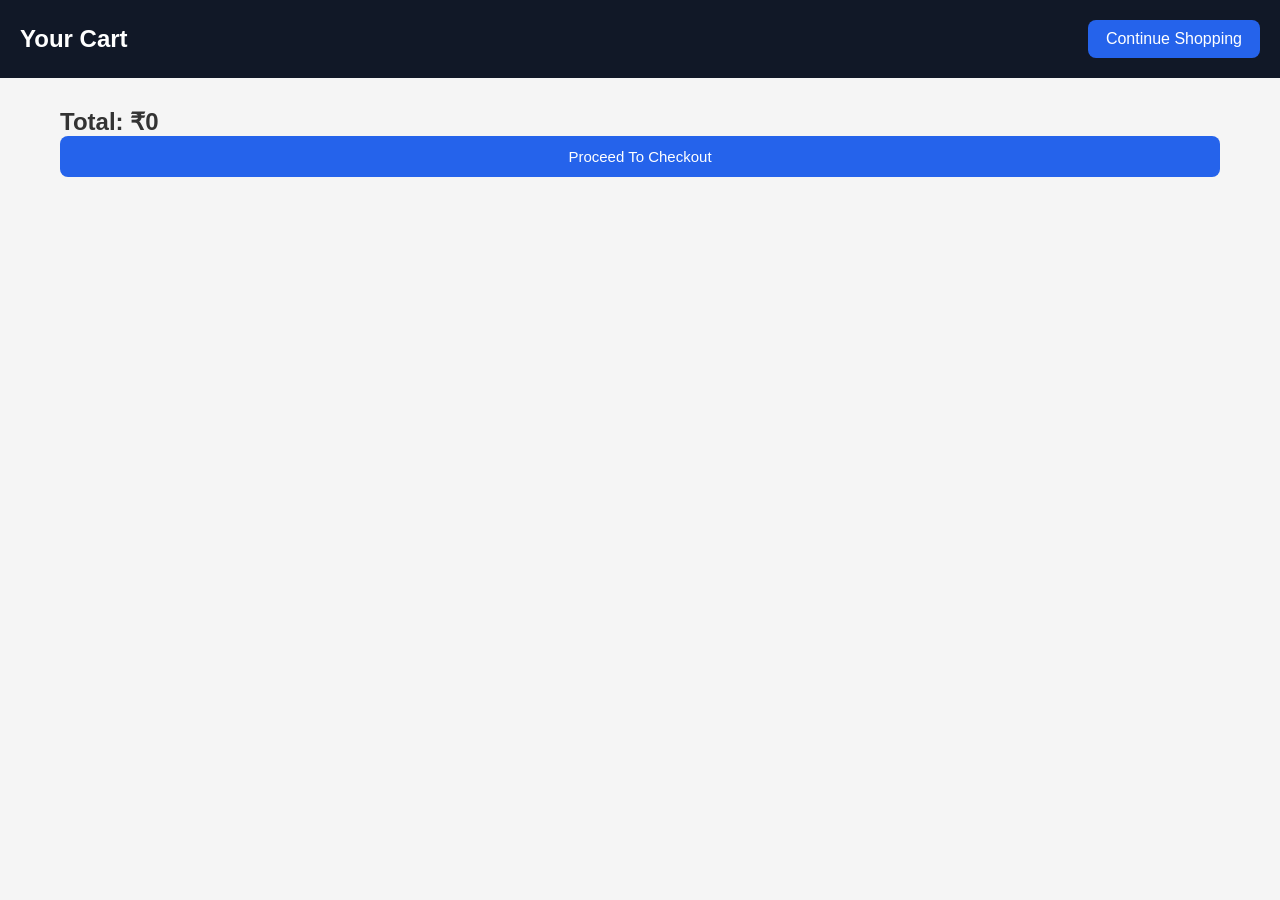
==== cart.html @ 2a164087 "Add files via upload Test Mark 2" ====
<!DOCTYPE html>
<html lang="en">
<head>
  <meta charset="UTF-8">
  <meta name="viewport" content="width=device-width, initial-scale=1.0">
  <title>Cart</title>
  <link rel="stylesheet" href="style.css">
</head>
<body>

<header>
  <h1>Your Cart</h1>

  <a href="index.html" class="cart-link">
    Continue Shopping
  </a>
</header>

<div class="container">

  <div id="cart-items"></div>

  <h2 class="total-text">
    Total: ₹<span id="cart-total">0</span>
  </h2>

  <a href="checkout.html">
    <button class="checkout-btn">
      Proceed To Checkout
    </button>
  </a>

</div>

<script src="script.js"></script>

</body>
</html>
---- style.css ----
* {
  margin: 0;
  padding: 0;
  box-sizing: border-box;
  font-family: Arial, sans-serif;
}

body {
  background: #f5f5f5;
  color: #333;
}

header {
  background: #111827;
  color: white;
  padding: 20px;
  display: flex;
  justify-content: space-between;
  align-items: center;
}

header h1 {
  font-size: 24px;
}

.cart-link {
  background: #2563eb;
  color: white;
  padding: 10px 18px;
  border-radius: 8px;
  text-decoration: none;
}

.container {
  max-width: 1200px;
  margin: 30px auto;
  padding: 0 20px;
}

.products {
  display: grid;
  grid-template-columns: repeat(auto-fit, minmax(250px, 1fr));
  gap: 20px;
}

.card {
  background: white;
  border-radius: 12px;
  overflow: hidden;
  box-shadow: 0 4px 10px rgba(0,0,0,0.1);
}

.card img {
  width: 100%;
  height: 220px;
  object-fit: cover;
}

.card-content {
  padding: 15px;
}

.price {
  color: #2563eb;
  font-weight: bold;
  margin: 10px 0;
}

.add-btn,
.checkout-btn {
  width: 100%;
  padding: 12px;
  border: none;
  background: #2563eb;
  color: white;
  border-radius: 8px;
  cursor: pointer;
  font-size: 15px;
}

.cart-item {
  background: white;
  padding: 15px;
  border-radius: 10px;
  margin-bottom: 15px;
  display: flex;
  justify-content: space-between;
}

.total-text {
  margin-top: 20px;
}

.checkout-container,
.thankyou-container {
  max-width: 500px;
}

.input-field {
  width: 100%;
  padding: 14px;
  margin-bottom: 15px;
  border-radius: 8px;
  border: 1px solid #ccc;
}

.thankyou-box {
  background: white;
  padding: 30px;
  border-radius: 12px;
  text-align: center;
  box-shadow: 0 4px 10px rgba(0,0,0,0.1);
}

footer {
  text-align: center;
  padding: 20px;
  margin-top: 50px;
  background: #111827;
  color: white;
}
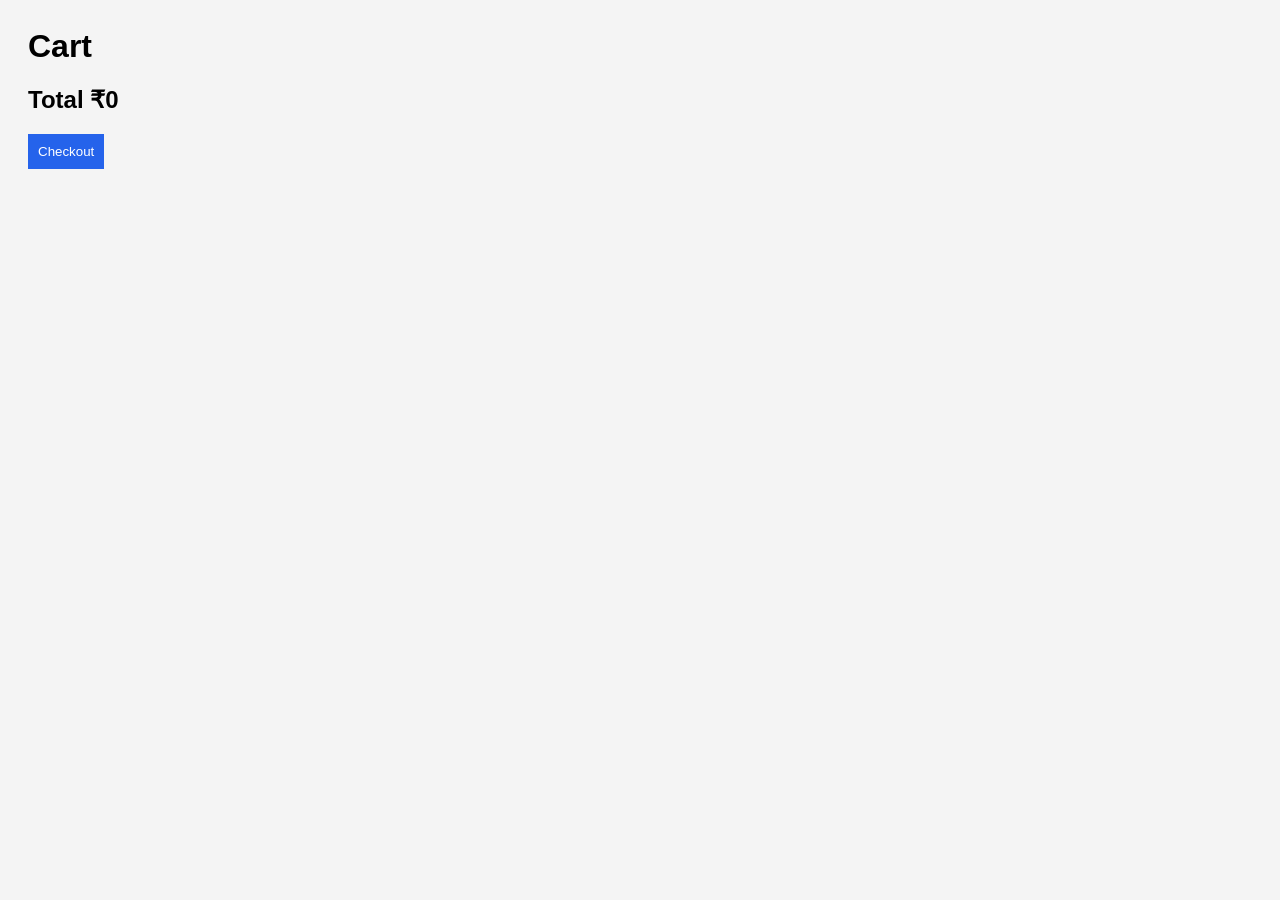
==== commit 6a6a29ea: "Update cart.html" ====
--- a/cart.html
+++ b/cart.html
@@ -1,38 +1,9 @@
-<!DOCTYPE html>
-<html lang="en">
-<head>
-  <meta charset="UTF-8">
-  <meta name="viewport" content="width=device-width, initial-scale=1.0">
-  <title>Cart</title>
-  <link rel="stylesheet" href="style.css">
-</head>
+
+<html><head><link rel="stylesheet" href="style.css"></head>
 <body>
-
-<header>
-  <h1>Your Cart</h1>
-
-  <a href="index.html" class="cart-link">
-    Continue Shopping
-  </a>
-</header>
-
-<div class="container">
-
-  <div id="cart-items"></div>
-
-  <h2 class="total-text">
-    Total: ₹<span id="cart-total">0</span>
-  </h2>
-
-  <a href="checkout.html">
-    <button class="checkout-btn">
-      Proceed To Checkout
-    </button>
-  </a>
-
-</div>
-
-<script src="script.js"></script>
-
-</body>
-</html>
+<h1>Cart</h1>
+<div id='cart-items'></div>
+<h2>Total ₹<span id='cart-total'></span></h2>
+<a href='checkout.html'><button>Checkout</button></a>
+<script src='script.js'></script>
+</body></html>
--- a/style.css
+++ b/style.css
@@ -1,121 +1,39 @@
-* {
-  margin: 0;
-  padding: 0;
-  box-sizing: border-box;
-  font-family: Arial, sans-serif;
+
+body{
+font-family:Arial;
+padding:20px;
+background:#f4f4f4;
 }
 
-body {
-  background: #f5f5f5;
-  color: #333;
+.products{
+display:grid;
+grid-template-columns:repeat(2,1fr);
+gap:20px;
 }
 
-header {
-  background: #111827;
-  color: white;
-  padding: 20px;
-  display: flex;
-  justify-content: space-between;
-  align-items: center;
+.card,.product-page{
+background:white;
+padding:20px;
+border-radius:10px;
+text-align:center;
 }
 
-header h1 {
-  font-size: 24px;
+img{
+width:250px;
+height:250px;
+object-fit:cover;
 }
 
-.cart-link {
-  background: #2563eb;
-  color: white;
-  padding: 10px 18px;
-  border-radius: 8px;
-  text-decoration: none;
+button{
+padding:10px;
+background:#2563eb;
+color:white;
+border:none;
+cursor:pointer;
 }
 
-.container {
-  max-width: 1200px;
-  margin: 30px auto;
-  padding: 0 20px;
+input{
+display:block;
+padding:10px;
+margin:10px;
 }
-
-.products {
-  display: grid;
-  grid-template-columns: repeat(auto-fit, minmax(250px, 1fr));
-  gap: 20px;
-}
-
-.card {
-  background: white;
-  border-radius: 12px;
-  overflow: hidden;
-  box-shadow: 0 4px 10px rgba(0,0,0,0.1);
-}
-
-.card img {
-  width: 100%;
-  height: 220px;
-  object-fit: cover;
-}
-
-.card-content {
-  padding: 15px;
-}
-
-.price {
-  color: #2563eb;
-  font-weight: bold;
-  margin: 10px 0;
-}
-
-.add-btn,
-.checkout-btn {
-  width: 100%;
-  padding: 12px;
-  border: none;
-  background: #2563eb;
-  color: white;
-  border-radius: 8px;
-  cursor: pointer;
-  font-size: 15px;
-}
-
-.cart-item {
-  background: white;
-  padding: 15px;
-  border-radius: 10px;
-  margin-bottom: 15px;
-  display: flex;
-  justify-content: space-between;
-}
-
-.total-text {
-  margin-top: 20px;
-}
-
-.checkout-container,
-.thankyou-container {
-  max-width: 500px;
-}
-
-.input-field {
-  width: 100%;
-  padding: 14px;
-  margin-bottom: 15px;
-  border-radius: 8px;
-  border: 1px solid #ccc;
-}
-
-.thankyou-box {
-  background: white;
-  padding: 30px;
-  border-radius: 12px;
-  text-align: center;
-  box-shadow: 0 4px 10px rgba(0,0,0,0.1);
-}
-
-footer {
-  text-align: center;
-  padding: 20px;
-  margin-top: 50px;
-  background: #111827;
-  color: white;
-}
